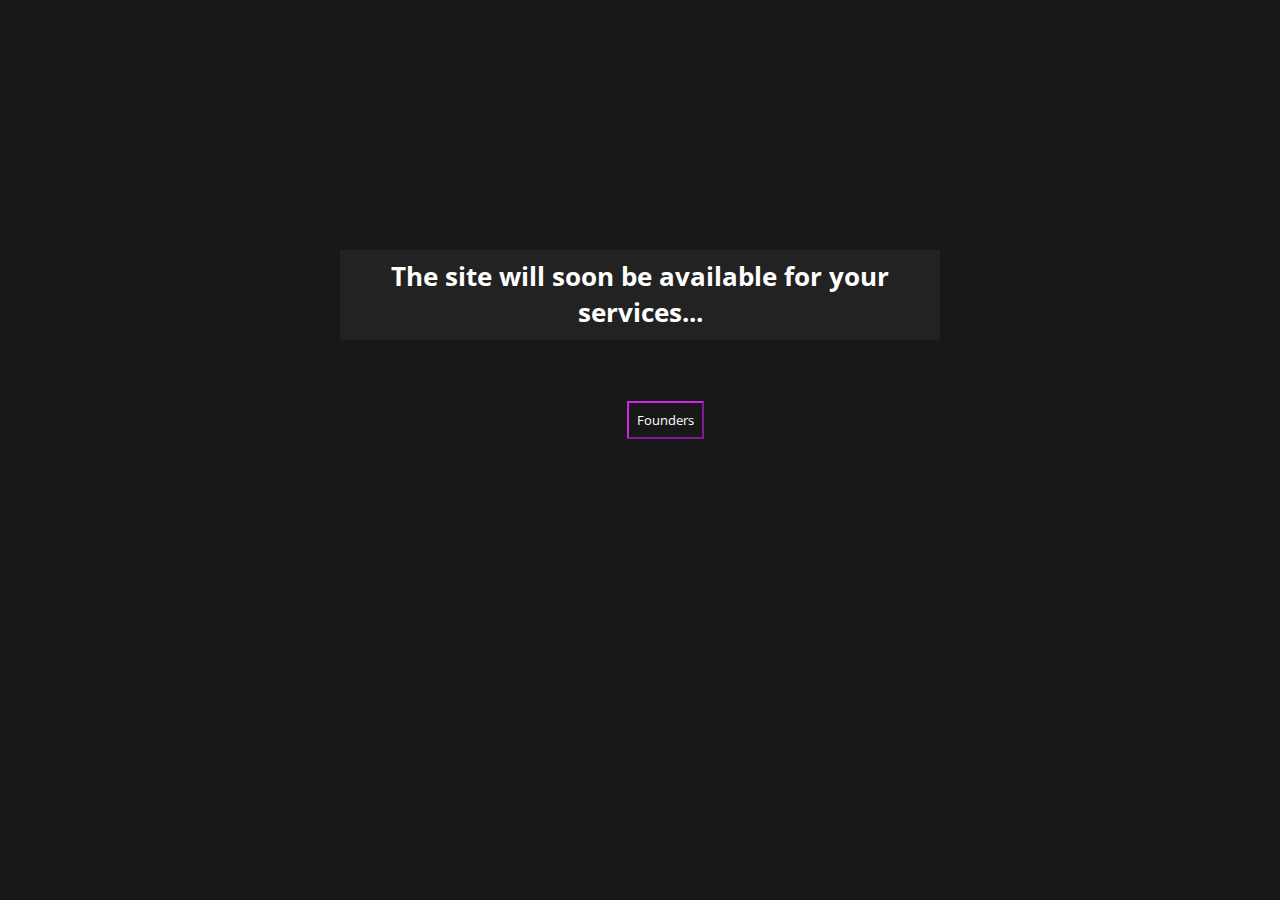
==== Avniceres/index.html @ 8d7845d6 "making it responsive" ====
<!DOCTYPE html>

<html lang="en">
    <head>
       <title>AvniCeres</title> 
        <meta charset="UTF-8">
        <meta name="author" content="Arvind Purushotham">
        <meta name="keywords" content="Avniceres, AvniCeres, Avni Ceres, avniceres, Avni, Ceres">
        <link rel="stylesheet" type="text/css" href="style.css">
        <!-- [If 1t IE 9]>
        <script>
            document.createElement("aside");
            document.createElement("article");
            document.createElement("header");
            document.createElement("main");
            document.createElement("footer");
            document.createElement("nav");
            document.createElement("section");
        </script>        
        <-->
    
    </head>

    <body>
        <header>
            
        </header>
        
        <main>
            <section class="home">
                <header>
                    <h2 class="ctrBlink">The site will soon be available for your services...</h2>
                </header>
            </section>       
        </main>
        
        <footer>
            <ul>
                <li>
                    <button onclick="location.href='founders/Arvind/founders.html'" class="fdrButton" type="button">Founders</button> 
                </li>      
            </ul>            
        </footer>
    
    </body>

</html>
---- Avniceres/style.css ----
@charset "UTF-8";
@import 'https://fonts.googleapis.com/css?family=Open+Sans';
@import "compass/css3";

html, body, h1. h2. h3. ul, li, img, a, p
aside, article, section, nav, main, header, footer{
    padding : 0;
    margin : 0;    
    font-family: 'Noto Sans', sans-serif;
    font-style: normal;
}

article, aside, header, footer, main, nav, section, {
    display: block;
}

.mainImage{
    padding-left: 8px;
    padding-right: 8px;
    margin-bottom: 24px;
    margin-top: 0;
}

.profileImage{
    display: block;
    margin-left: 0;
    margin-bottom: 24px;
    width: 100%;
    height: 400px;
    background-image: url(images/back.jpg);
    background-size: cover;
}

section h1{
    background: #222222;
    margin-top: 10px;
    margin-bottom: 0px;
    text-align: center;
    color: white;
    font-family: 'Open Sans', sans-serif;
    font-style: normal;
    padding-top: 10px;
    padding-bottom: 5px;
    font-size: 20px;
    font-weight: 500;
}

section h2{
    background: #222222;
    margin-top: 0px;
    margin-bottom: 5px;
    text-align: center;
    color: white;
    font-family: 'Open Sans', sans-serif;
    font-style: normal;
    padding-top: 0px;
    padding-bottom: 10px;
    font-size: 15px;
    font-weight: 500;
}

p{
    padding-bottom: 10px;
}

article{
    padding-left: 8px;
    padding-right: 8px;
}

main{
    padding-left: 8px;
    padding-right: 8px;
}

nav{
    background-color: #222222;
    margin-bottom: 24px;
}

nav div ul {
    background-color: #222222;
    font-family: 'Open Sans', sans-serif;
    font-style: normal;
    display: table;
    list-style: none;
}

.tab{
    padding: 10px;
    background-color: #FFFF00;
    color: black;
    font-weight: 800;
}

.test:hover:not(.tab){
    background: #FFFF66;
    color: black;
    padding-bottom: 10px;
    padding-top: 10px;
    font-weight: 800;
}

.abtTab{
    padding: 10px;
    background-color: #F96816;
    color: black;
    font-weight: 800;
}

.abtTest:hover:not(.abtTab){
    background-color: #F9955B;
    color: black;
    padding-bottom: 10px;
    padding-top: 10px;
    font-weight: 800;
}

.proTab{
    padding: 10px;
    background-color: #37BE1E;
    color: black;
    font-weight: 800;
}

.proTest:hover:not(.abtTab){
    background-color: #7FD46E;
    color: black;
    padding-bottom: 10px;
    padding-top: 10px;
    font-weight: 800;
}

.proButton:hover{
    background-color: #37BE1E;
    padding: 8px;
    color: black;
    font-weight: bolder;
    margin-bottom: 16px;
}

.proButton{
    padding: 8px;
    background-color: transparent;
    color: white;
    font-family: 'Open Sans', sans-serif;
    font-style: normal;
    border-color: #37BE1E;
    margin-bottom: 16px;
}

.fdr{
    margin-top: 16px;
    background: #181818;
}

.fdrButton:hover{
    background-color: #CF26EA;
    padding: 8px;
    color: black;
    font-weight: bolder;
    margin-bottom: 16px;
}

.fdrButton{
    padding: 8px;
    background-color: transparent;
    color: white;
    font-family: 'Open Sans', sans-serif;
    font-style: normal;
    border-color: #CF26EA;
    margin-bottom: 16px;
    margin-top: 24px;
}

.galTab{
    padding: 10px;
    background-color: #1E9DBD;
    color: black;
    font-weight: 800;
}

.galTest:hover:not(.abtTab){
    background-color: #60B8CF;
    color: black;
    padding-bottom: 10px;
    padding-top: 10px;
    font-weight: 800;
}

.conTab{
    padding: 10px;
    background-color: #A6A6A6;
    color: black;
    font-weight: 800;
}

.conTest:hover:not(.abtTab){
    background-color: #C6C6C6;
    color: black;
    padding-bottom: 10px;
    padding-top: 10px;
    font-weight: 800;
}

nav div ul li {
    display: table-cell;
    text-align: center;
    width: 225px;
}

nav div ul li a {
    display: block;
    color: white;
    text-decoration: none;
}

footer{
    padding-left: 8px;
    padding-right: 8px;
}

footer ul{
    padding-left: 50px;
    padding-bottom: 10px;
    list-style: none;
}

footer ul li{
    display: inline;
    padding: 10px;
}

.hello{
    font-family: 'Open Sans', sans-serif;
    background-color: #222222;
    font-weight: 100;
    font-size: 15px;
    padding-left: 50px;
    padding-right: 50px;
    color: white;
    padding-left: 8px;
    padding-right: 8px;
    margin-bottom: 24px;
    margin-left: 24px;
    margin-right: 24px;
    padding-bottom: 8px;
}

.blink {    
    animation-name: flash;
    animation-duration: 2s;
    animation-timing-function: linear;
    animation-iteration-count: infinite;
    animation-direction: alternate;
    animation-play-state: running;    
    font-weight: 700;
    font-size: 26px;
}

@keyframes flash {
    from {color: yellow;}
    to {color: black;}
}

.abtBlink {    
    animation-name: abtFlash;
    animation-duration: 2s;
    animation-timing-function: linear;
    animation-iteration-count: infinite;
    animation-direction: alternate;
    animation-play-state: running;    
    font-weight: 700;
    font-size: 26px;
    padding-top: 8px;
}

@keyframes abtFlash {
    from {color: #F96816;}
    to {color: black;}
}

.ctrBlink {    
    animation-name: ctrFlash;
    animation-duration: 2s;
    animation-timing-function: linear;
    animation-iteration-count: infinite;
    animation-direction: alternate;
    animation-play-state: running;    
    font-weight: 700;
    font-size: 26px;
    padding-top: 8px;
}

@keyframes ctrFlash {
    from {color: #A6A6A6;}
    to {color: black;}
}

.proBlink {    
    animation-name: proFlash;
    animation-duration: 2s;
    animation-timing-function: linear;
    animation-iteration-count: infinite;
    animation-direction: alternate;
    animation-play-state: running;    
    font-weight: 700;
    font-size: 26px;
    padding-top: 8px;
    margin-bottom: 24px;
}

@keyframes proFlash {
    from {color: #37BE1E;}
    to {color: black;}
}

.fdrBlink {    
    animation-name: fdrFlash;
    animation-duration: 2s;
    animation-timing-function: linear;
    animation-iteration-count: infinite;
    animation-direction: alternate;
    animation-play-state: running;    
    font-weight: 700;
    font-size: 26px;
    padding-top: 8px;
    margin-bottom: 24px;
}

@keyframes fdrFlash {
    from {color: #CF26EA;}
    to {color: black;}
}

.galBlink {    
    animation-name: galFlash;
    animation-duration: 2s;
    animation-timing-function: linear;
    animation-iteration-count: infinite;
    animation-direction: alternate;
    animation-play-state: running;    
    font-weight: 700;
    font-size: 26px;
    padding-top: 8px;
    margin-bottom: 24px;
}

@keyframes galFlash {
    from {color: #1E9DBD;}
    to {color: black;}
}

main section h3 {
    font-family: 'Open Sans', sans-serif;
    font-weight: 600;
    font-size: 20px;
}

.abt{
    font-family: 'Open Sans', sans-serif;
    background-color: #222222;
    font-weight: 100;
    font-size: 15px;
    padding-left: 50px;
    padding-right: 50px;
    color: white;
    text-align: center;
    padding-left: 8px;
    padding-right: 8px;
    margin-bottom: 24px;
    padding-bottom: 8px;
    width: 600px;
    margin: auto;
    margin-bottom: 24px;
}

.home{
    font-family: 'Open Sans', sans-serif;
    font-weight: 100;
    font-size: 15px;
    padding-left: 50px;
    padding-right: 50px;
    color: white;
    text-align: center;
    padding-left: 8px;
    padding-right: 8px;
    margin-bottom: 24px;
    padding-bottom: 8px;
    width: 600px;
    margin: auto;
    margin-bottom: 24px;
    margin-top: 250px;
    background-color: #181818
}

.border{
    border: 2px solid #F96816;
}

.proBorder{
    border: 2px solid #37BE1E;
}

.galBorder{
    border: 2px solid #1E9DBD;
}

.ctrBorder{
    border: 2px solid #A6A6A6;
}

.bottom{
    height: 40px;
    width: 40px;
}

.bottom:hover{
    position: relative;
    width: 50px;
    height: 40px;   
}

.item{
    width: 25%;
    height: 250px;
}

.wide{
    font-family: 'Open Sans', sans-serif;
    background-color: #222222;
    font-weight: 100;
    font-size: 15px;
    color: white;
    text-align: center;
}

.sec{
    padding-left: 8px;
    padding-bottom: 12px;
    list-style: none;
    font-family: 'Open Sans', sans-serif;
    font-weight: 100;
    font-size: 15px;
    color: white;
    text-align: center;
    margin-top: 24px;
}

.sec li{    
    display: table-cell;
    text-align: center;
    padding-left: 8px;
    padding-right: 8px;
}

.sec li article{
    background-color: #222222;
}

footer{    
    margin: auto;
    text-align: center;
}

imgGal {
    
    width: auto;
    margin: 0 auto;
    padding: 5px;
    box-shadow: 0 1px 2px rgba(0,0,0,.3);
}

.imgGal div {
    position: relative;
    float: left;
    padding: 5px;
}

.imgGal div img {
    display: inline-block;
    width: 195px;
    transition: .1s transform;
    transform: translateZ(0);
}

.imgGal div:hover {
    z-index: 1;
}

.imgGal div:hover img {
    transition: .3s transform;
    transform: scale(1.3, 1.3);
}

.cenF:before, .cenF:after {
    display: table;
    content: "";
    line-height: 0;
}

.cenF:after {
    clear: both;
}

body{
   background: #181818; 
}
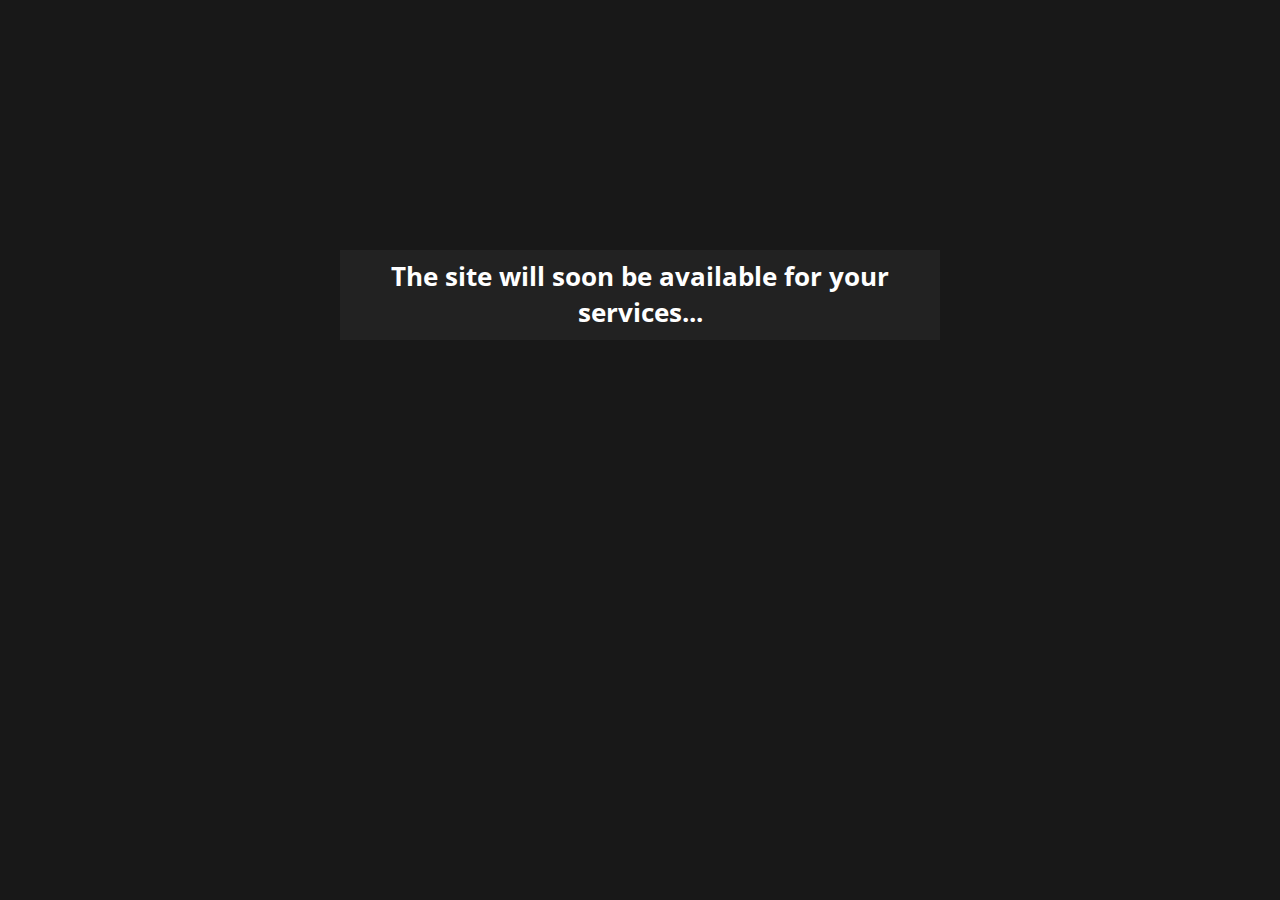
==== commit eaa3cbd0: "changes to gallery, about me and home" ====
--- a/Avniceres/index.html
+++ b/Avniceres/index.html
@@ -4,6 +4,7 @@
     <head>
        <title>AvniCeres</title> 
         <meta charset="UTF-8">
+        <meta name="viewport" content="width=device-width, initial-scale=1">
         <meta name="author" content="Arvind Purushotham">
         <meta name="keywords" content="Avniceres, AvniCeres, Avni Ceres, avniceres, Avni, Ceres">
         <link rel="stylesheet" type="text/css" href="style.css">
@@ -37,7 +38,7 @@
         <footer>
             <ul>
                 <li>
-                    <button onclick="location.href='founders/Arvind/founders.html'" class="fdrButton" type="button">Founders</button> 
+                <!--    <button onclick="location.href='founders/Arvind/founders.html'" class="fdrButton" type="button">Founders</button> -->
                 </li>      
             </ul>            
         </footer>
